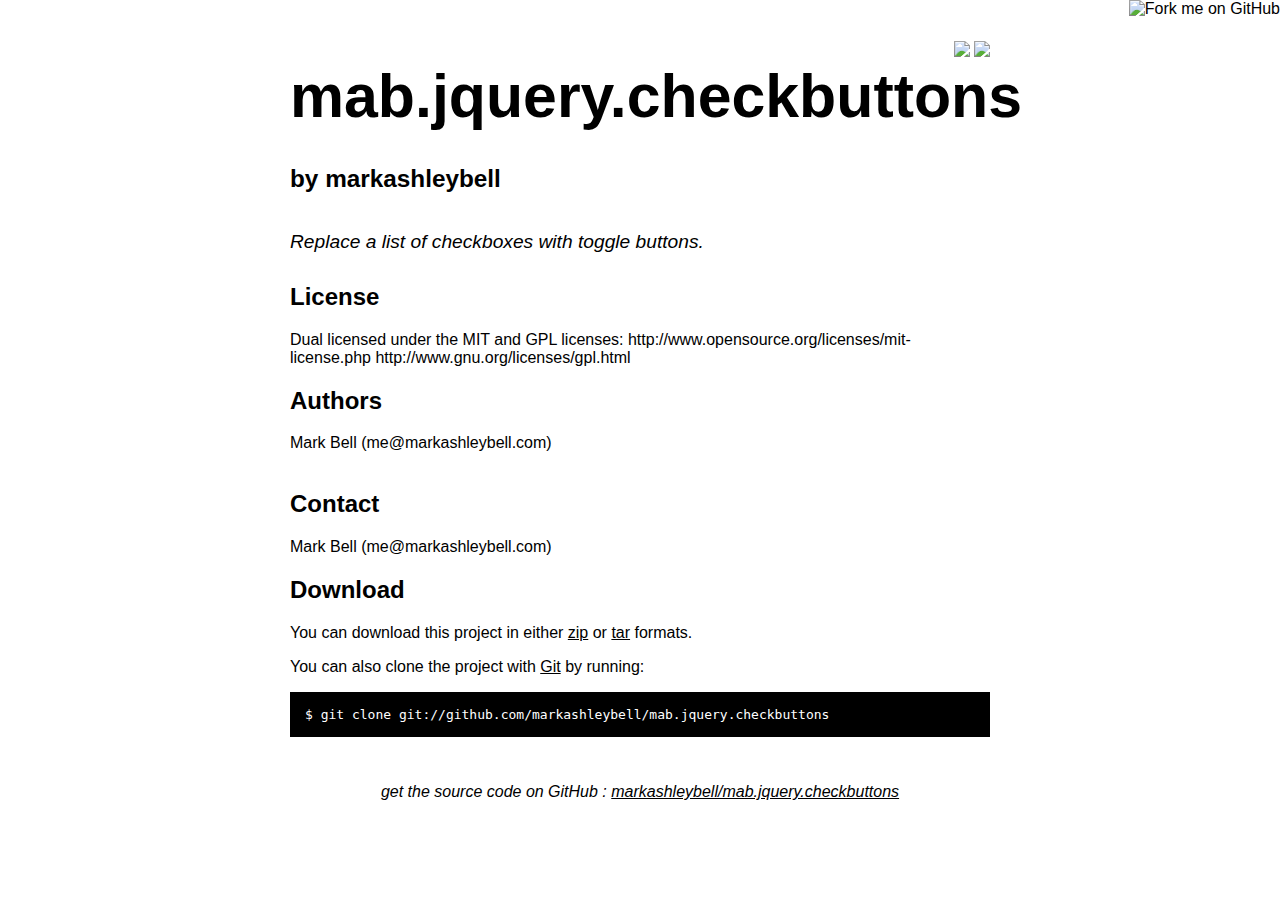
==== index.html @ 60982667 "github generated gh-pages branch" ====
<!DOCTYPE html>
<html>
<head>
  <meta charset='utf-8'>

  <title>markashleybell/mab.jquery.checkbuttons @ GitHub</title>

  <style type="text/css">
    body {
      margin-top: 1.0em;
      background-color: #ffffff;
      font-family: Helvetica, Arial, FreeSans, san-serif;
      color: #000000;
    }
    #container {
      margin: 0 auto;
      width: 700px;
    }
    h1 { font-size: 3.8em; color: #000000; margin-bottom: 3px; }
    h1 .small { font-size: 0.4em; }
    h1 a { text-decoration: none }
    h2 { font-size: 1.5em; color: #000000; }
    h3 { text-align: center; color: #000000; }
    a { color: #000000; }
    .description { font-size: 1.2em; margin-bottom: 30px; margin-top: 30px; font-style: italic;}
    .download { float: right; }
    pre { background: #000; color: #fff; padding: 15px;}
    hr { border: 0; width: 80%; border-bottom: 1px solid #aaa}
    .footer { text-align:center; padding-top:30px; font-style: italic; }
  </style>
</head>

<body>
  <a href="http://github.com/markashleybell/mab.jquery.checkbuttons"><img style="position: absolute; top: 0; right: 0; border: 0;" src="http://s3.amazonaws.com/github/ribbons/forkme_right_darkblue_121621.png" alt="Fork me on GitHub" /></a>

  <div id="container">

    <div class="download">
      <a href="http://github.com/markashleybell/mab.jquery.checkbuttons/zipball/master">
        <img border="0" width="90" src="http://github.com/images/modules/download/zip.png"></a>
      <a href="http://github.com/markashleybell/mab.jquery.checkbuttons/tarball/master">
        <img border="0" width="90" src="http://github.com/images/modules/download/tar.png"></a>
    </div>

    <h1><a href="http://github.com/markashleybell/mab.jquery.checkbuttons">mab.jquery.checkbuttons</a>
      <span class="small">by <a href="http://github.com/markashleybell">markashleybell</a></span></h1>

    <div class="description">
      Replace a list of checkboxes with toggle buttons.
    </div>

    <h2>License</h2>
<p>Dual licensed under the MIT and GPL licenses:
http://www.opensource.org/licenses/mit-license.php
http://www.gnu.org/licenses/gpl.html</p>
<h2>Authors</h2>
<p>Mark Bell (me@markashleybell.com)<br/><br/>      </p>
<h2>Contact</h2>
<p>Mark Bell (me@markashleybell.com)<br/>      </p>


    <h2>Download</h2>
    <p>
      You can download this project in either
      <a href="http://github.com/markashleybell/mab.jquery.checkbuttons/zipball/master">zip</a> or
      <a href="http://github.com/markashleybell/mab.jquery.checkbuttons/tarball/master">tar</a> formats.
    </p>
    <p>You can also clone the project with <a href="http://git-scm.com">Git</a>
      by running:
      <pre>$ git clone git://github.com/markashleybell/mab.jquery.checkbuttons</pre>
    </p>

    <div class="footer">
      get the source code on GitHub : <a href="http://github.com/markashleybell/mab.jquery.checkbuttons">markashleybell/mab.jquery.checkbuttons</a>
    </div>

  </div>

  <script type="text/javascript">
var gaJsHost = (("https:" == document.location.protocol) ? "https://ssl." : "http://www.");
document.write(unescape("%3Cscript src='" + gaJsHost + "google-analytics.com/ga.js' type='text/javascript'%3E%3C/script%3E"));
</script>
<script type="text/javascript">
try {
var pageTracker = _gat._getTracker("UA-10947465-1");
pageTracker._trackPageview();
} catch(err) {}</script>
</body>
</html>
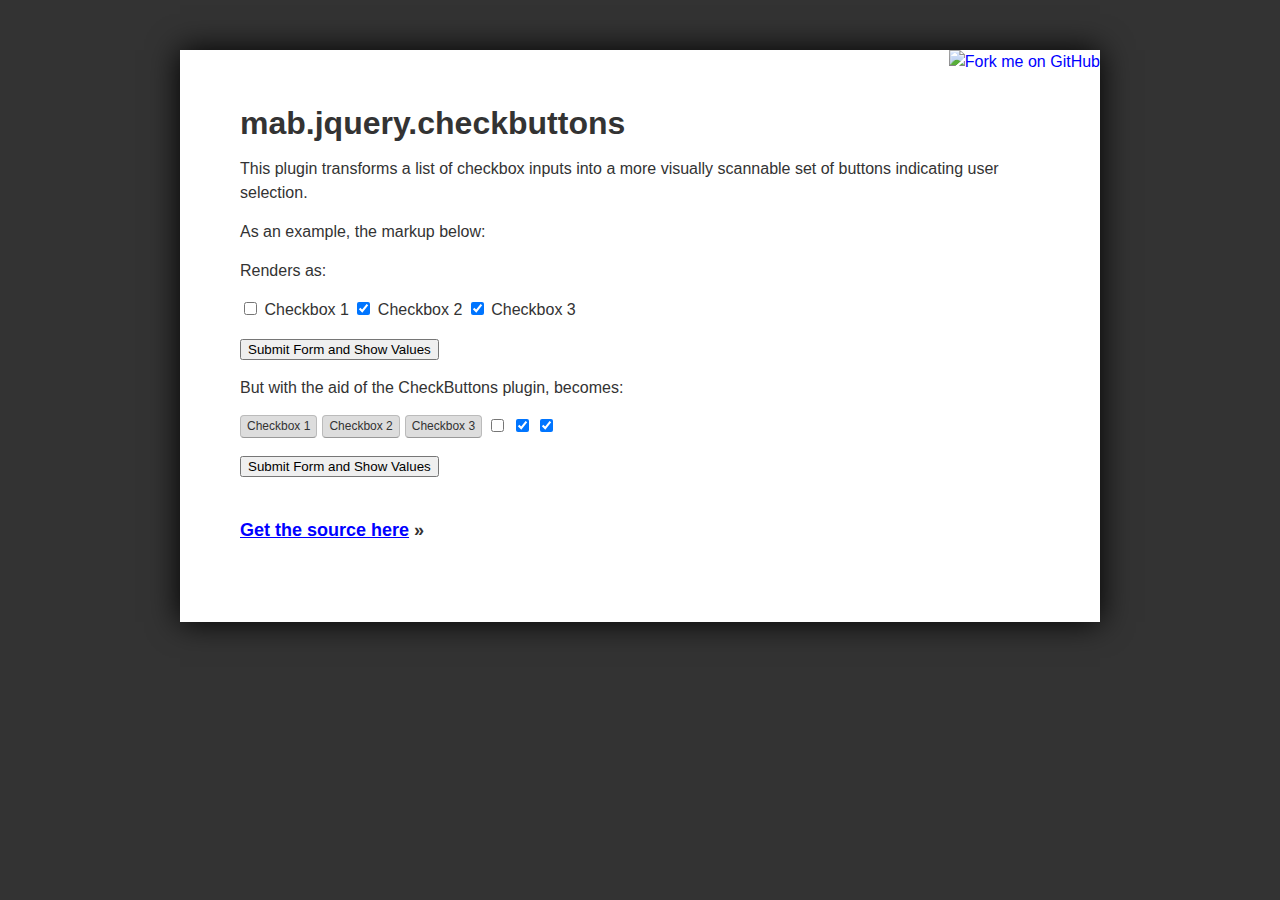
==== commit 472e6c61: "Styled and updated" ====
--- a/index.html
+++ b/index.html
@@ -1,92 +1,129 @@
-<!DOCTYPE html>
-<html>
-<head>
-  <meta charset='utf-8'>
+<!DOCTYPE html PUBLIC "-//W3C//DTD XHTML 1.0 Strict//EN" "http://www.w3.org/TR/xhtml1/DTD/xhtml1-strict.dtd">
+<html xmlns="http://www.w3.org/1999/xhtml" lang="en">
+	<head>
+		<title>CheckButtons Demo</title>
+        <meta http-equiv="content-type" content="text/html;charset=utf-8" />
+		<meta http-equiv="content-language" content="en-gb" />
+        
+        <style type="text/css">
+        
+            html {
+                background: #333;
+                color: #333;
+                font-family: Arial, sans-serif; 
+                font-size: 1em;
+                line-height: 24px;
+                text-align: center;
+            }
+            #container {
+                -webkit-box-shadow: 0 0 30px black;
+                background: white;
+                margin: 25px auto 200px auto;
+                padding: 40px 60px 80px 60px;
+                text-align: left;
+                max-width: 800px;
+                position: relative; 
+            }
+            a {
+                color: blue;
+            }
+            
+            .action { font-weight: bold; padding-top: 25px; font-size: 18px; }
 
-  <title>markashleybell/mab.jquery.checkbuttons @ GitHub</title>
+            body, p, form, label { margin: 0; padding: 0; }
+            body { margin: 50px; }
+            p { margin: 15px 0 0 0; }
+            
+            #output { margin-top: -13px; width: 320px; float: right; }
+            #console { margin-top: 5px; padding: 15px; font-family: "Courier New", Courier, monospace; font-size: 16px; background-color: #e0e0e0; border: solid 1px #999999; } 
 
-  <style type="text/css">
-    body {
-      margin-top: 1.0em;
-      background-color: #ffffff;
-      font-family: Helvetica, Arial, FreeSans, san-serif;
-      color: #000000;
-    }
-    #container {
-      margin: 0 auto;
-      width: 700px;
-    }
-    h1 { font-size: 3.8em; color: #000000; margin-bottom: 3px; }
-    h1 .small { font-size: 0.4em; }
-    h1 a { text-decoration: none }
-    h2 { font-size: 1.5em; color: #000000; }
-    h3 { text-align: center; color: #000000; }
-    a { color: #000000; }
-    .description { font-size: 1.2em; margin-bottom: 30px; margin-top: 30px; font-style: italic;}
-    .download { float: right; }
-    pre { background: #000; color: #fff; padding: 15px;}
-    hr { border: 0; width: 80%; border-bottom: 1px solid #aaa}
-    .footer { text-align:center; padding-top:30px; font-style: italic; }
-  </style>
-</head>
+            .gist { margin: 15px 0 0 0; font-size: 0.8em; }
 
-<body>
-  <a href="http://github.com/markashleybell/mab.jquery.checkbuttons"><img style="position: absolute; top: 0; right: 0; border: 0;" src="http://s3.amazonaws.com/github/ribbons/forkme_right_darkblue_121621.png" alt="Fork me on GitHub" /></a>
+        </style>
+        
+        <link rel="stylesheet" type="text/css" href="css/mab.jquery.checkbuttons.css" />
 
-  <div id="container">
+        <script src="https://ajax.googleapis.com/ajax/libs/jquery/1.6.2/jquery.min.js" type="text/javascript"></script>
+        <script src="script/mab.jquery.checkbuttons.js" type="text/javascript"></script>
 
-    <div class="download">
-      <a href="http://github.com/markashleybell/mab.jquery.checkbuttons/zipball/master">
-        <img border="0" width="90" src="http://github.com/images/modules/download/zip.png"></a>
-      <a href="http://github.com/markashleybell/mab.jquery.checkbuttons/tarball/master">
-        <img border="0" width="90" src="http://github.com/images/modules/download/tar.png"></a>
-    </div>
+        <script type="text/javascript">
 
-    <h1><a href="http://github.com/markashleybell/mab.jquery.checkbuttons">mab.jquery.checkbuttons</a>
-      <span class="small">by <a href="http://github.com/markashleybell">markashleybell</a></span></h1>
+            $(function () {
 
-    <div class="description">
-      Replace a list of checkboxes with toggle buttons.
-    </div>
+                $('.mab-checkbutton-container').checkButtons();
 
-    <h2>License</h2>
-<p>Dual licensed under the MIT and GPL licenses:
-http://www.opensource.org/licenses/mit-license.php
-http://www.gnu.org/licenses/gpl.html</p>
-<h2>Authors</h2>
-<p>Mark Bell (me@markashleybell.com)-<br/>-<br/>      </p>
-<h2>Contact</h2>
-<p>Mark Bell (me@markashleybell.com)-<br/>      </p>
+                $('#demo1, #demo2').bind('submit', function(event) {
+                
+                    event.preventDefault();
+                        
+                    if(!$('#output').length)
+                        $('#first').before('<div id="output"><p><b>Output:</b></p><div id="console"></div></div>');
+                        
+                    var form = $(this);
+                        
+                    var status = 'Checkbox 1: ' + (($('[name=cb-1]', form).is(':checked')) ? 'Checked' : 'Not Checked') + '<br />' +
+                                 'Checkbox 2: ' + (($('[name=cb-2]', form).is(':checked')) ? 'Checked' : 'Not Checked') + '<br />' +
+                                 'Checkbox 3: ' + (($('[name=cb-3]', form).is(':checked')) ? 'Checked' : 'Not Checked') + '<br />';
+                        
+                    $('#output #console').html(status);
+                
+                });
 
+            });
 
-    <h2>Download</h2>
-    <p>
-      You can download this project in either
-      <a href="http://github.com/markashleybell/mab.jquery.checkbuttons/zipball/master">zip</a> or
-      <a href="http://github.com/markashleybell/mab.jquery.checkbuttons/tarball/master">tar</a> formats.
-    </p>
-    <p>You can also clone the project with <a href="http://git-scm.com">Git</a>
-      by running:
-      <pre>$ git clone git://github.com/markashleybell/mab.jquery.checkbuttons</pre>
-    </p>
+        </script>
+	</head>
+	<body>
+        <div id="container">
+            <a href="http://github.com/markashleybell/mab.jquery.checkbuttons"><img style="position: absolute; top: 0; right: 0; border: 0;" src="http://s3.amazonaws.com/github/ribbons/forkme_right_darkblue_121621.png" alt="Fork me on GitHub" /></a>
+        
+            <h1>mab.jquery.checkbuttons</h1>
+            
+            <p>This plugin transforms a list of checkbox inputs into a more visually scannable set of buttons indicating user selection.</p>
+            <p>As an example, the markup below:</p>
+            
+            <script src="https://gist.github.com/1139238.js?file=gistfile1.html"></script>
+            
+            
+            
+            <p id="first">Renders as:</p>
+            
+            <form id="demo1" action="" method="post">
+                <p>
+                    <input type="checkbox" value="1" name="cb-1" id="cb-1-demo" /> <label for="cb-1-demo">Checkbox 1</label> 
+                    <input type="checkbox" value="1" checked="checked" name="cb-2" id="cb-2-demo" /> <label for="cb-2-demo">Checkbox 2</label> 
+                    <input type="checkbox" value="1" checked="checked" name="cb-3" id="cb-3-demo" /> <label for="cb-3-demo">Checkbox 3</label>
+                </p>
+                <p><input type="submit" value="Submit Form and Show Values" /></p>
+            </form>
+            
+            <p>But with the aid of the CheckButtons plugin, becomes:</p>
+            
+            <form id="demo2" action="" method="post">
+                <p class="mab-checkbutton-container">
+                    <input type="checkbox" value="1" name="cb-1" id="cb-1" /> <label for="cb-1">Checkbox 1</label> 
+                    <input type="checkbox" value="1" checked="checked" name="cb-2" id="cb-2" /> <label for="cb-2">Checkbox 2</label> 
+                    <input type="checkbox" value="1" checked="checked" name="cb-3" id="cb-3" /> <label for="cb-3">Checkbox 3</label>
+                </p>
+                <p><input type="submit" value="Submit Form and Show Values" /></p>
+            </form>
+            
+            
+            
+            <p class="action"><a href="https://github.com/markashleybell/mab.jquery.checkbuttons">Get the source here</a> &raquo;</p>
+        </div>
+        <script type="text/javascript">
 
-    <div class="footer">
-      get the source code on GitHub : <a href="http://github.com/markashleybell/mab.jquery.checkbuttons">markashleybell/mab.jquery.checkbuttons</a>
-    </div>
+            var _gaq = _gaq || [];
+            _gaq.push(['_setAccount', 'UA-10947465-1']);
+            _gaq.push(['_trackPageview']);
 
-  </div>
+            (function() {
+                var ga = document.createElement('script'); ga.type = 'text/javascript'; ga.async = true;
+                ga.src = ('https:' == document.location.protocol ? 'https://ssl' : 'http://www') + '.google-analytics.com/ga.js';
+                var s = document.getElementsByTagName('script')[0]; s.parentNode.insertBefore(ga, s);
+            })();
 
-  <script type="text/javascript">
-var gaJsHost = (("https:" == document.location.protocol) ? "https://ssl." : "http://www.");
-document.write(unescape("%3Cscript src='" + gaJsHost + "google-analytics.com/ga.js' type='text/javascript'%3E%3C/script%3E"));
-</script>
-<script type="text/javascript">
-try {
-var pageTracker = _gat._getTracker("UA-10947465-1");
-pageTracker._trackPageview();
-} catch(err) {}</script>
-</body>
+        </script>
+	</body>
 </html>
